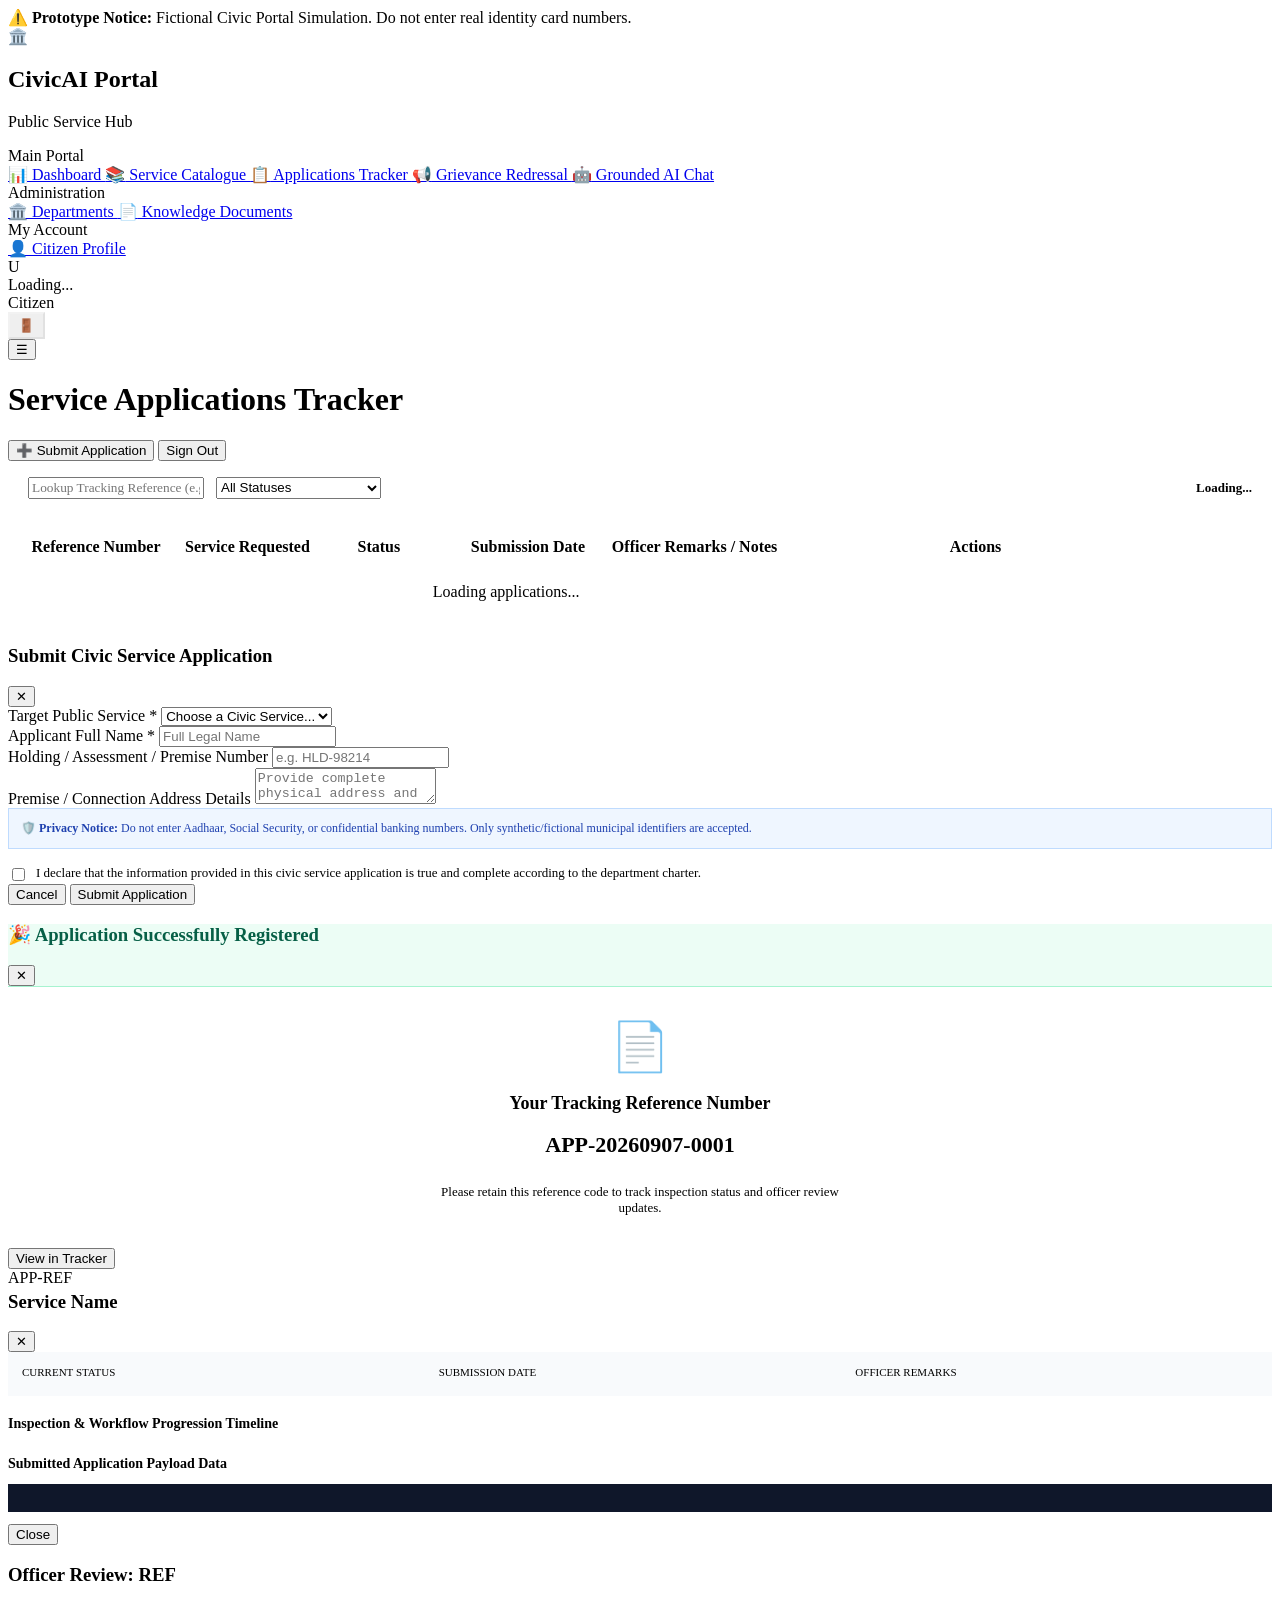
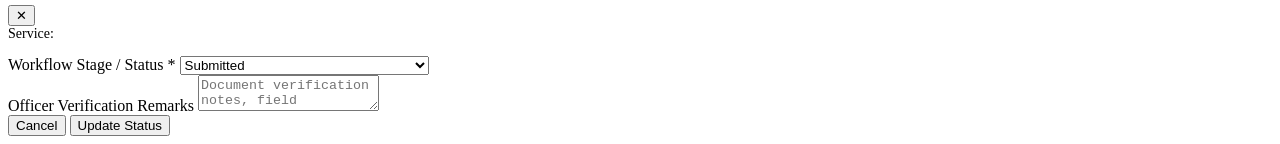
==== app/static/applications.html @ bc104a8e "feat(workflow): implement application tracking, reference generator, grievance redressal and notific" ====
<!DOCTYPE html>
<html lang="en">
<head>
  <meta charset="UTF-8">
  <meta name="viewport" content="width=device-width, initial-scale=1.0">
  <title>CivicAI - Applications Tracker & Workflow</title>
  <link rel="preconnect" href="https://fonts.googleapis.com">
  <link rel="preconnect" href="https://fonts.gstatic.com" crossorigin>
  <link href="https://fonts.googleapis.com/css2?family=Plus+Jakarta+Sans:wght@400;500;600;700;800&family=JetBrains+Mono:wght@400;500&display=swap" rel="stylesheet">
  <link rel="stylesheet" href="/static/css/styles.css">
  <link rel="stylesheet" href="/static/css/dashboard.css">
</head>
<body>
  <div class="disclaimer-banner">
    <span>⚠️</span>
    <span><strong>Prototype Notice:</strong> Fictional Civic Portal Simulation. Do not enter real identity card numbers.</span>
  </div>

  <div class="app-shell">
    <aside class="app-sidebar" id="appSidebar">
      <div class="sidebar-header">
        <div class="brand-logo">🏛️</div>
        <div class="brand-details">
          <h2>CivicAI Portal</h2>
          <p>Public Service Hub</p>
        </div>
      </div>

      <nav class="sidebar-nav">
        <div class="nav-section-title">Main Portal</div>
        <a href="/static/dashboard.html" class="sidebar-link">
          <span class="icon">📊</span> Dashboard
        </a>
        <a href="/static/services.html" class="sidebar-link">
          <span class="icon">📚</span> Service Catalogue
        </a>
        <a href="/static/applications.html" class="sidebar-link active">
          <span class="icon">📋</span> Applications Tracker
        </a>
        <a href="/static/grievances.html" class="sidebar-link">
          <span class="icon">📢</span> Grievance Redressal
        </a>
        <a href="/static/chat.html" class="sidebar-link">
          <span class="icon">🤖</span> Grounded AI Chat
        </a>

        <div class="nav-section-title" data-allowed-roles="admin,department_officer">Administration</div>
        <a href="/static/departments.html" class="sidebar-link" data-allowed-roles="admin,department_officer">
          <span class="icon">🏛️</span> Departments
        </a>
        <a href="/static/documents.html" class="sidebar-link" data-allowed-roles="admin,department_officer">
          <span class="icon">📄</span> Knowledge Documents
        </a>

        <div class="nav-section-title">My Account</div>
        <a href="/static/profile.html" class="sidebar-link">
          <span class="icon">👤</span> Citizen Profile
        </a>
      </nav>

      <div class="sidebar-footer">
        <div class="user-profile-badge">
          <div class="user-avatar" id="sidebarUserAvatar">U</div>
          <div class="user-info">
            <div class="user-name" id="sidebarUserName">Loading...</div>
            <span class="user-role-tag" id="sidebarUserRole">Citizen</span>
          </div>
          <button class="btn btn-outline btn-sm" onclick="handleLogout()" title="Logout" style="padding: 4px 8px; color: #cbd5e1; border-color: rgba(255,255,255,0.2);">
            🚪
          </button>
        </div>
      </div>
    </aside>

    <div class="app-main">
      <header class="app-header">
        <div class="header-left">
          <button class="mobile-toggle-btn" onclick="document.getElementById('appSidebar').classList.toggle('show')">☰</button>
          <h1 class="page-header-title">Service Applications Tracker</h1>
        </div>
        <div class="header-right">
          <button class="btn btn-primary btn-sm" onclick="openSubmitAppModal()">
            <span>➕</span> Submit Application
          </button>
          <button class="btn btn-outline btn-sm" onclick="handleLogout()">Sign Out</button>
        </div>
      </header>

      <main class="page-container">
        <!-- Tracker Search Box -->
        <div class="card" style="padding: 16px 20px; margin-bottom: 20px;">
          <div style="display: flex; gap: 14px; flex-wrap: wrap; align-items: center; justify-content: space-between;">
            <div style="display: flex; gap: 12px; flex: 1; flex-wrap: wrap; min-width: 300px;">
              <input type="text" id="refSearchInput" class="form-control" placeholder="Lookup Tracking Reference (e.g. APP-20260907-XXXX)..." style="max-width: 420px; font-family: var(--font-mono);">
              <select id="appStatusFilter" class="form-select" style="max-width: 220px;">
                <option value="">All Statuses</option>
                <option value="submitted">Submitted</option>
                <option value="under_review">Under Review</option>
                <option value="additional_info_required">Additional Info Required</option>
                <option value="approved">Approved</option>
                <option value="rejected">Rejected</option>
              </select>
            </div>
            <div id="appCountDisplay" style="font-size: 13px; font-weight: 600; color: var(--text-muted);">
              Loading...
            </div>
          </div>
        </div>

        <!-- Applications Table Card -->
        <div class="card">
          <div class="table-responsive">
            <table class="data-table">
              <thead>
                <tr>
                  <th style="width: 170px;">Reference Number</th>
                  <th>Service Requested</th>
                  <th style="width: 130px;">Status</th>
                  <th style="width: 160px;">Submission Date</th>
                  <th>Officer Remarks / Notes</th>
                  <th style="text-align: right; width: 220px;">Actions</th>
                </tr>
              </thead>
              <tbody id="applicationsTableBody">
                <tr><td colspan="6" style="text-align: center; padding: 24px;">Loading applications...</td></tr>
              </tbody>
            </table>
          </div>
        </div>
      </main>
    </div>
  </div>

  <!-- Submit Application Modal -->
  <div class="modal-backdrop" id="submitAppModalBackdrop">
    <div class="modal-dialog modal-dialog-lg">
      <div class="modal-header">
        <h3 class="modal-title">Submit Civic Service Application</h3>
        <button class="modal-close" onclick="closeSubmitAppModal()">✕</button>
      </div>
      <form id="submitAppForm" onsubmit="handleAppSubmit(event)">
        <div class="modal-body">
          <div class="form-group">
            <label class="form-label" for="appServiceSelect">Target Public Service <span class="required">*</span></label>
            <select id="appServiceSelect" class="form-select" required onchange="onAppServiceSelected()">
              <option value="">Choose a Civic Service...</option>
            </select>
          </div>

          <!-- Dynamic Service Guide Box -->
          <div id="appServiceGuideBox" style="display: none; background: #f8fafc; border: 1px solid var(--border-color); border-radius: var(--radius-md); padding: 14px; margin-bottom: 18px;">
            <div style="font-size: 12px; font-weight: 700; color: var(--text-muted); text-transform: uppercase; margin-bottom: 6px;">
              Mandatory Checklist & Statutory SLA (<span id="guideSLA" style="color: var(--primary);"></span>)
            </div>
            <ul id="guideReqDocs" style="padding-left: 20px; font-size: 13px; color: var(--text-main);"></ul>
          </div>

          <div class="form-grid">
            <div class="form-group">
              <label class="form-label" for="appApplicantName">Applicant Full Name <span class="required">*</span></label>
              <input type="text" id="appApplicantName" class="form-control" placeholder="Full Legal Name" required>
            </div>

            <div class="form-group">
              <label class="form-label" for="appHoldingNo">Holding / Assessment / Premise Number</label>
              <input type="text" id="appHoldingNo" class="form-control" placeholder="e.g. HLD-98214">
            </div>
          </div>

          <div class="form-group">
            <label class="form-label" for="appPremiseDetails">Premise / Connection Address Details</label>
            <textarea id="appPremiseDetails" class="form-textarea" placeholder="Provide complete physical address and specifics for site inspection..."></textarea>
          </div>

          <!-- Privacy Guardrail Alert -->
          <div style="background: #eff6ff; border: 1px solid #bfdbfe; border-radius: var(--radius-sm); padding: 12px; font-size: 12px; color: #1e40af; margin-bottom: 16px;">
            🛡️ <strong>Privacy Notice:</strong> Do not enter Aadhaar, Social Security, or confidential banking numbers. Only synthetic/fictional municipal identifiers are accepted.
          </div>

          <div class="form-group" style="display: flex; align-items: flex-start; gap: 8px;">
            <input type="checkbox" id="appDeclaration" required style="margin-top: 3px;">
            <label for="appDeclaration" style="font-size: 13px; color: var(--text-main); cursor: pointer;">
              I declare that the information provided in this civic service application is true and complete according to the department charter.
            </label>
          </div>
        </div>
        <div class="modal-footer">
          <button type="button" class="btn btn-outline" onclick="closeSubmitAppModal()">Cancel</button>
          <button type="submit" class="btn btn-primary" id="submitAppBtn">Submit Application</button>
        </div>
      </form>
    </div>
  </div>

  <!-- Reference Generated Confirmation Modal -->
  <div class="modal-backdrop" id="refSuccessModalBackdrop">
    <div class="modal-dialog">
      <div class="modal-header" style="background: #ecfdf5; border-bottom: 1px solid #a7f3d0;">
        <h3 class="modal-title" style="color: #065f46;">🎉 Application Successfully Registered</h3>
        <button class="modal-close" onclick="closeRefSuccessModal()">✕</button>
      </div>
      <div class="modal-body" style="text-align: center; padding: 32px 24px;">
        <div style="font-size: 48px; margin-bottom: 12px;">📄</div>
        <h3 style="font-size: 18px; font-weight: 800; margin-bottom: 8px;">Your Tracking Reference Number</h3>
        <div style="font-size: 22px; font-family: var(--font-mono); font-weight: 800; color: var(--primary); background: var(--primary-light); padding: 10px 18px; border-radius: var(--radius-md); display: inline-block; margin-bottom: 16px; border: 1px dashed var(--primary);" id="createdRefNoDisplay">
          APP-20260907-0001
        </div>
        <p style="font-size: 13px; color: var(--text-muted); max-width: 400px; margin: 0 auto;">
          Please retain this reference code to track inspection status and officer review updates.
        </p>
      </div>
      <div class="modal-footer" style="justify-content: center;">
        <button type="button" class="btn btn-primary" onclick="closeRefSuccessModal()">View in Tracker</button>
      </div>
    </div>
  </div>

  <!-- Application Details & Status Timeline Modal -->
  <div class="modal-backdrop" id="appDetailsModalBackdrop">
    <div class="modal-dialog modal-dialog-lg">
      <div class="modal-header">
        <div>
          <span class="ref-code" id="detailAppRef">APP-REF</span>
          <h3 class="modal-title" id="detailAppService" style="margin-top: 4px;">Service Name</h3>
        </div>
        <button class="modal-close" onclick="closeAppDetailsModal()">✕</button>
      </div>
      <div class="modal-body">
        <div style="display: grid; grid-template-columns: repeat(auto-fit, minmax(200px, 1fr)); gap: 14px; background: #f8fafc; border: 1px solid var(--border-color); border-radius: var(--radius-md); padding: 14px; margin-bottom: 20px;">
          <div>
            <div style="font-size: 11px; color: var(--text-muted); text-transform: uppercase;">Current Status</div>
            <div id="detailAppStatus" style="margin-top: 4px;"></div>
          </div>
          <div>
            <div style="font-size: 11px; color: var(--text-muted); text-transform: uppercase;">Submission Date</div>
            <div id="detailAppDate" style="font-weight: 600; font-size: 13px; margin-top: 4px;"></div>
          </div>
          <div>
            <div style="font-size: 11px; color: var(--text-muted); text-transform: uppercase;">Officer Remarks</div>
            <div id="detailAppRemarks" style="font-size: 13px; margin-top: 4px; color: var(--text-main);"></div>
          </div>
        </div>

        <h4 style="font-size: 14px; font-weight: 700; color: var(--text-main); margin-bottom: 8px;">Inspection & Workflow Progression Timeline</h4>
        <div id="appTimelineContainer" style="margin-bottom: 24px;"></div>

        <h4 style="font-size: 14px; font-weight: 700; color: var(--text-main); margin-bottom: 8px;">Submitted Application Payload Data</h4>
        <pre id="detailAppPayload" style="background: #0f172a; color: #f8fafc; padding: 14px; border-radius: var(--radius-sm); font-family: var(--font-mono); font-size: 12px; overflow-x: auto; max-height: 200px;"></pre>
      </div>
      <div class="modal-footer">
        <button type="button" class="btn btn-outline" onclick="closeAppDetailsModal()">Close</button>
      </div>
    </div>
  </div>

  <!-- Officer Review & Status Transition Modal -->
  <div class="modal-backdrop" id="officerReviewModalBackdrop">
    <div class="modal-dialog">
      <div class="modal-header">
        <h3 class="modal-title">Officer Review: <span id="reviewAppRefDisplay" class="ref-code">REF</span></h3>
        <button class="modal-close" onclick="closeOfficerReviewModal()">✕</button>
      </div>
      <form id="officerReviewForm" onsubmit="handleOfficerReviewSubmit(event)">
        <div class="modal-body">
          <input type="hidden" id="reviewAppId">
          <div style="margin-bottom: 14px; font-size: 14px; color: var(--text-muted);">
            Service: <strong id="reviewAppServiceName" style="color: var(--text-main);"></strong>
          </div>

          <div class="form-group">
            <label class="form-label" for="reviewAppStatusSelect">Workflow Stage / Status <span class="required">*</span></label>
            <select id="reviewAppStatusSelect" class="form-select" required>
              <option value="submitted">Submitted</option>
              <option value="under_review">Under Review (Inspection in progress)</option>
              <option value="additional_info_required">Additional Info Required</option>
              <option value="approved">Approved (Sanction Issued)</option>
              <option value="rejected">Rejected</option>
            </select>
          </div>

          <div class="form-group">
            <label class="form-label" for="reviewOfficerRemarks">Officer Verification Remarks</label>
            <textarea id="reviewOfficerRemarks" class="form-textarea" placeholder="Document verification notes, field inspection observations, or sanction certificate number..."></textarea>
          </div>
        </div>
        <div class="modal-footer">
          <button type="button" class="btn btn-outline" onclick="closeOfficerReviewModal()">Cancel</button>
          <button type="submit" class="btn btn-primary" id="saveReviewBtn">Update Status</button>
        </div>
      </form>
    </div>
  </div>

  <script src="/static/js/api.js"></script>
  <script src="/static/js/auth.js"></script>
  <script src="/static/js/applications.js"></script>
</body>
</html>
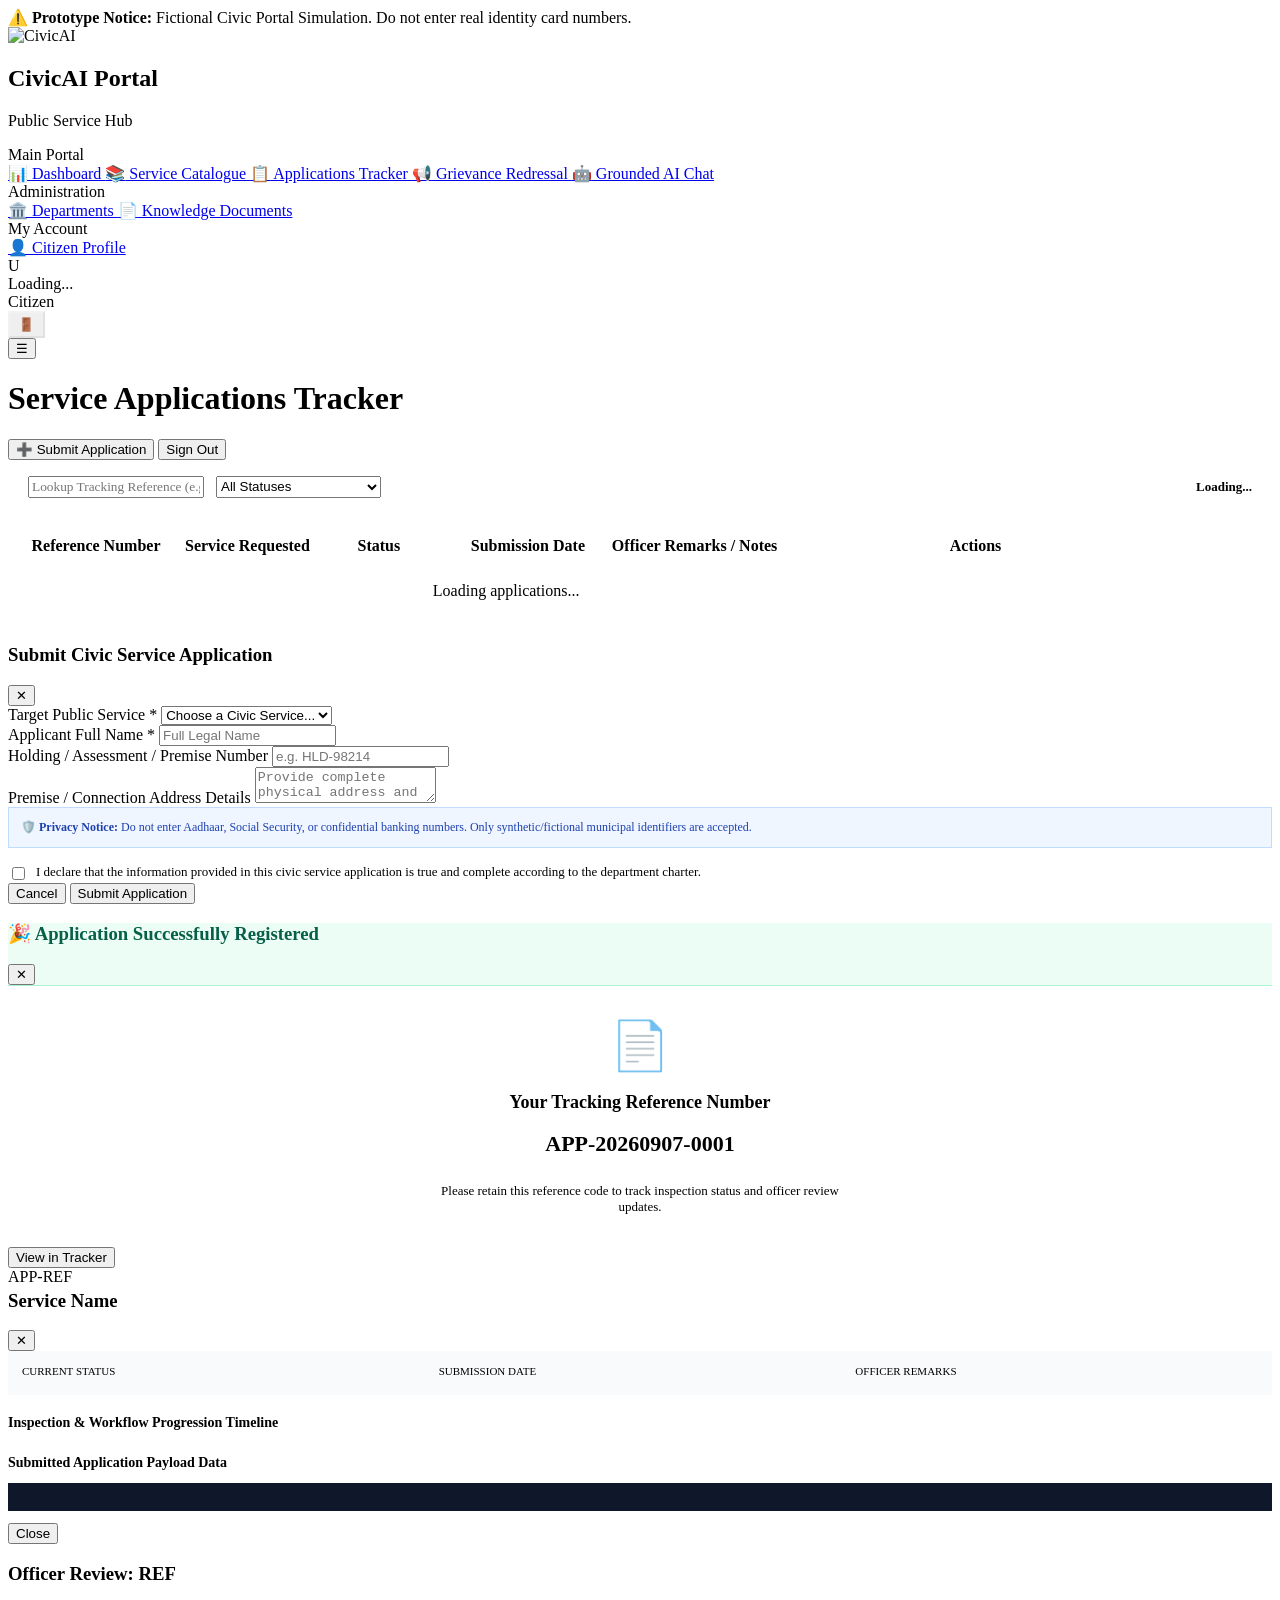
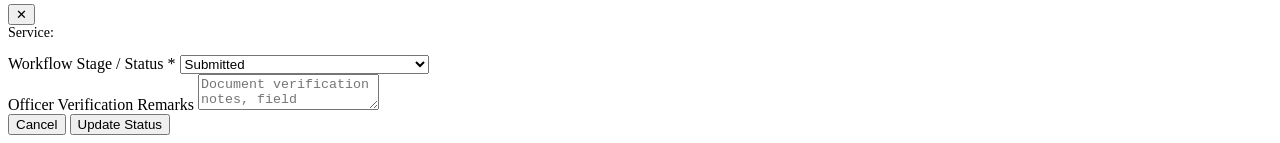
==== commit b3c72e73: "feat(ui): create and integrate professional CivicAI logo and branding across all portal pages" ====
--- a/app/static/applications.html
+++ b/app/static/applications.html
@@ -19,7 +19,7 @@
   <div class="app-shell">
     <aside class="app-sidebar" id="appSidebar">
       <div class="sidebar-header">
-        <div class="brand-logo">🏛️</div>
+        <div class="brand-logo"><img src="/static/assets/civic_ai_logo.jpg" alt="CivicAI"></div>
         <div class="brand-details">
           <h2>CivicAI Portal</h2>
           <p>Public Service Hub</p>
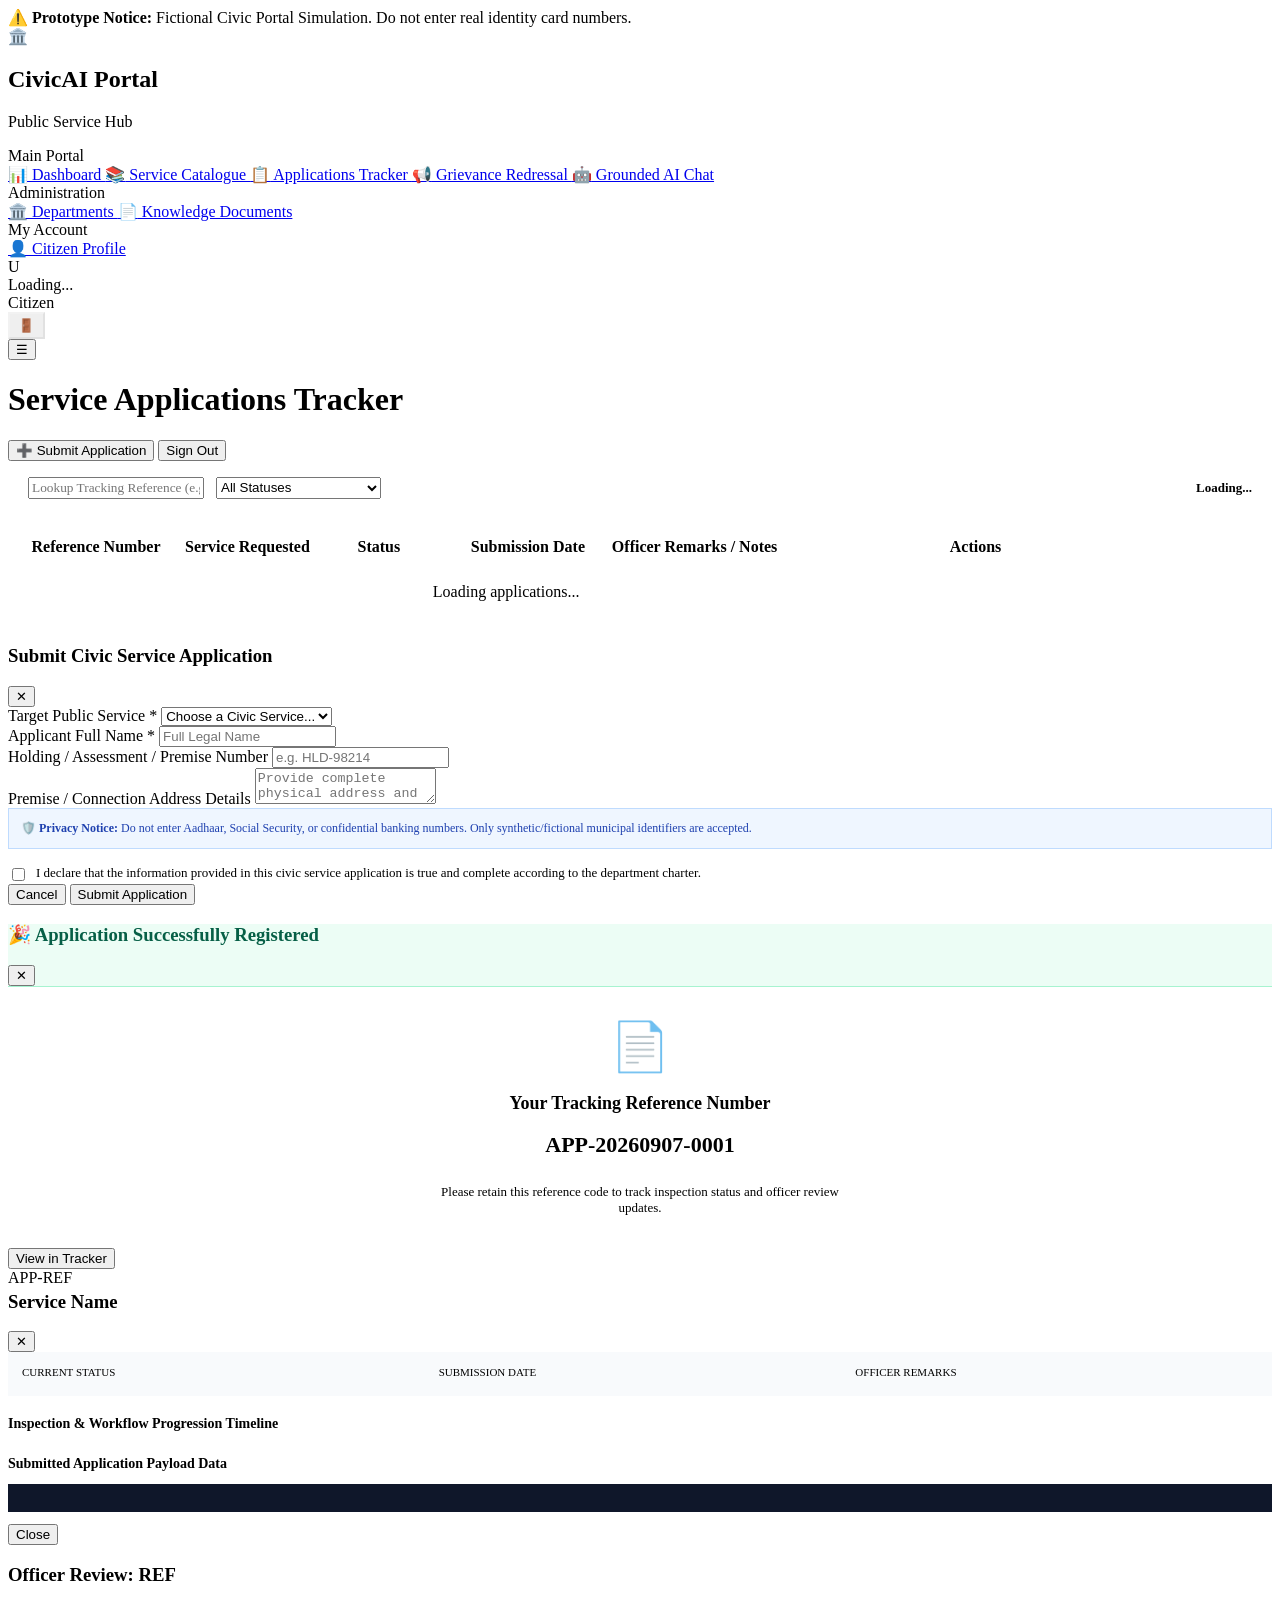
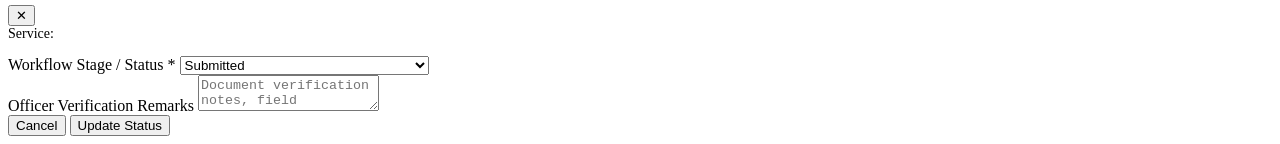
==== commit 2ea3bbe5: "Revert "feat(ui): create and integrate professional CivicAI logo and branding across all portal page" ====
--- a/app/static/applications.html
+++ b/app/static/applications.html
@@ -19,7 +19,7 @@
   <div class="app-shell">
     <aside class="app-sidebar" id="appSidebar">
       <div class="sidebar-header">
-        <div class="brand-logo"><img src="/static/assets/civic_ai_logo.jpg" alt="CivicAI"></div>
+        <div class="brand-logo">🏛️</div>
         <div class="brand-details">
           <h2>CivicAI Portal</h2>
           <p>Public Service Hub</p>
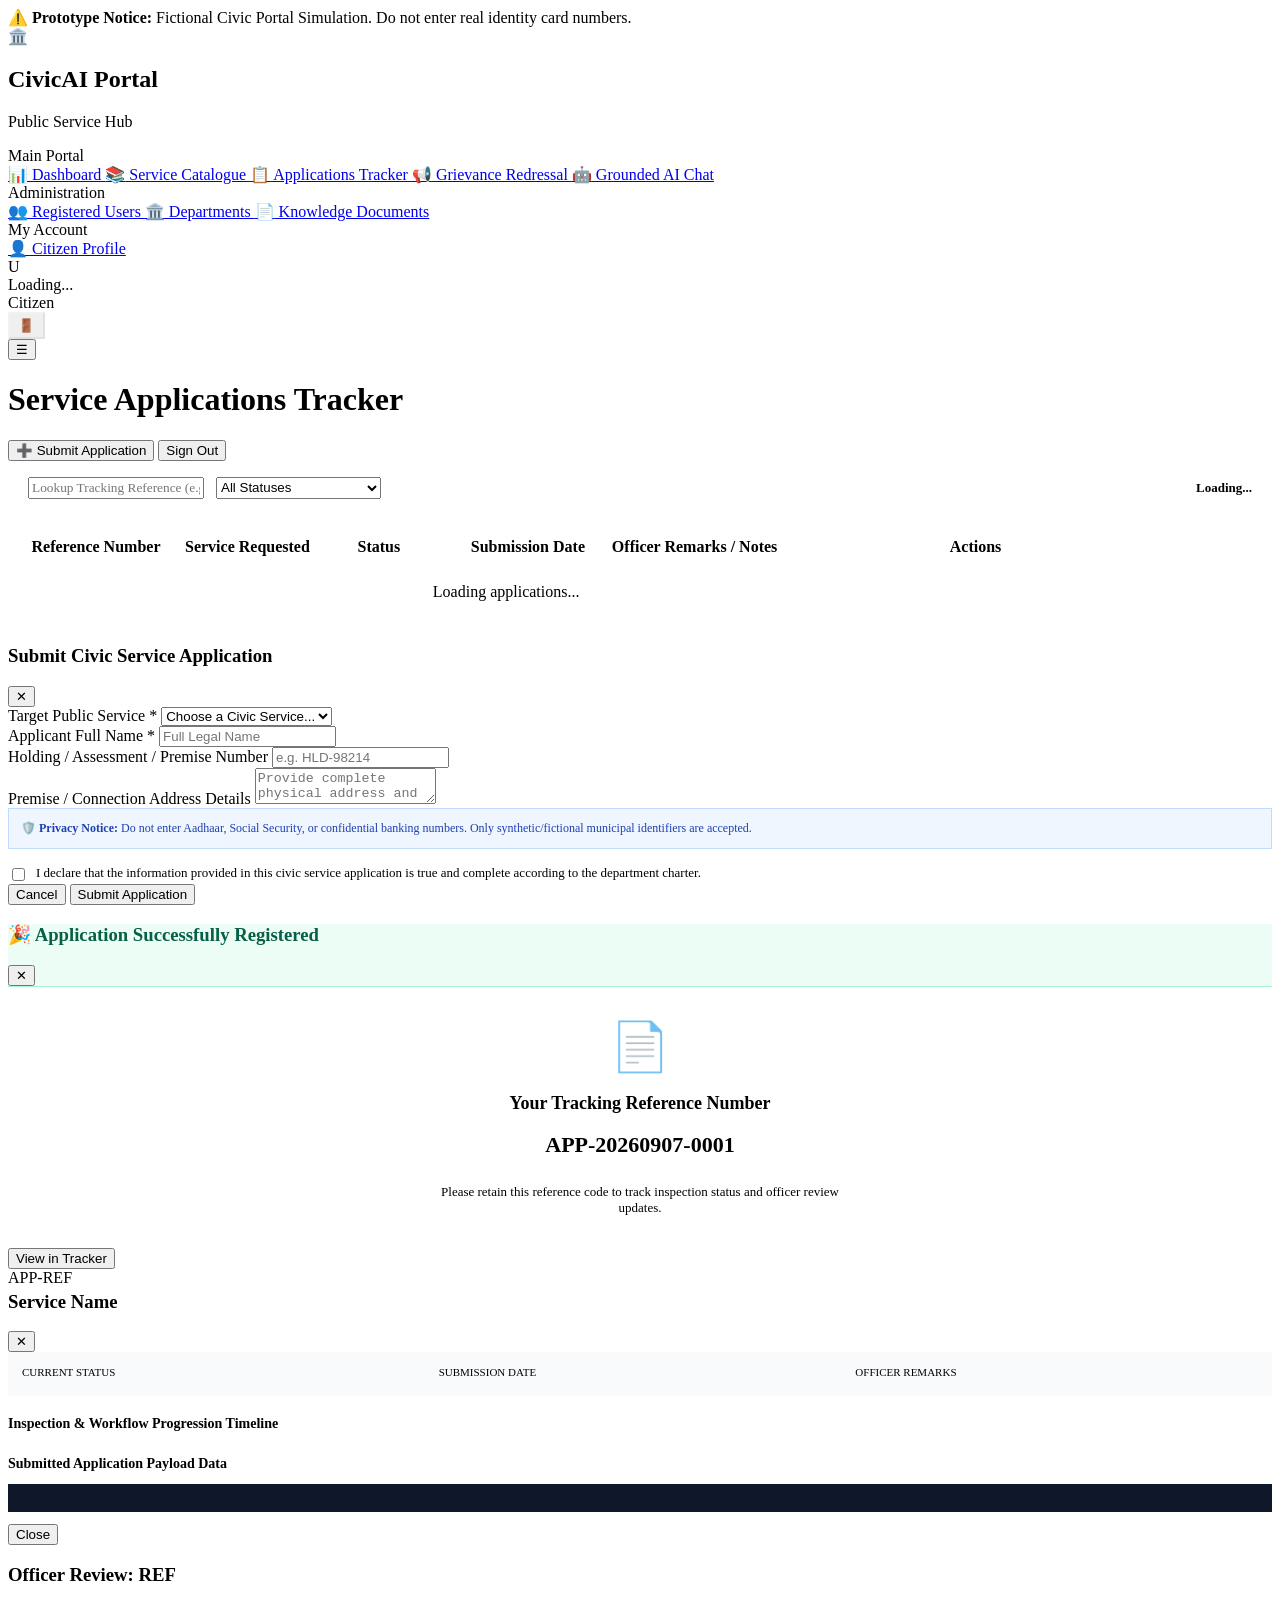
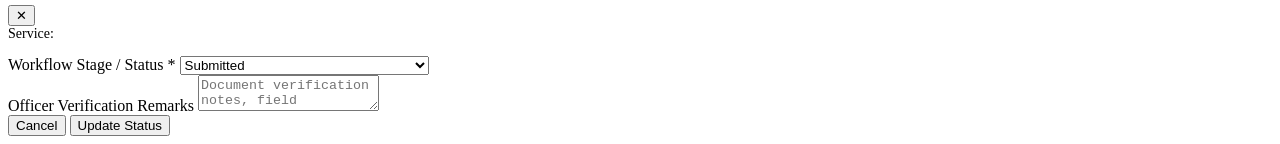
==== commit a79374ab: "new updates" ====
--- a/app/static/applications.html
+++ b/app/static/applications.html
@@ -45,6 +45,9 @@
         </a>
 
         <div class="nav-section-title" data-allowed-roles="admin,department_officer">Administration</div>
+        <a href="/static/users.html" class="sidebar-link" data-allowed-roles="admin">
+          <span class="icon">👥</span> Registered Users
+        </a>
         <a href="/static/departments.html" class="sidebar-link" data-allowed-roles="admin,department_officer">
           <span class="icon">🏛️</span> Departments
         </a>
@@ -291,8 +294,8 @@
     </div>
   </div>
 
-  <script src="/static/js/api.js"></script>
-  <script src="/static/js/auth.js"></script>
-  <script src="/static/js/applications.js"></script>
+  <script src="/static/js/api.js?v=4"></script>
+  <script src="/static/js/auth.js?v=4"></script>
+  <script src="/static/js/applications.js?v=4"></script>
 </body>
 </html>
